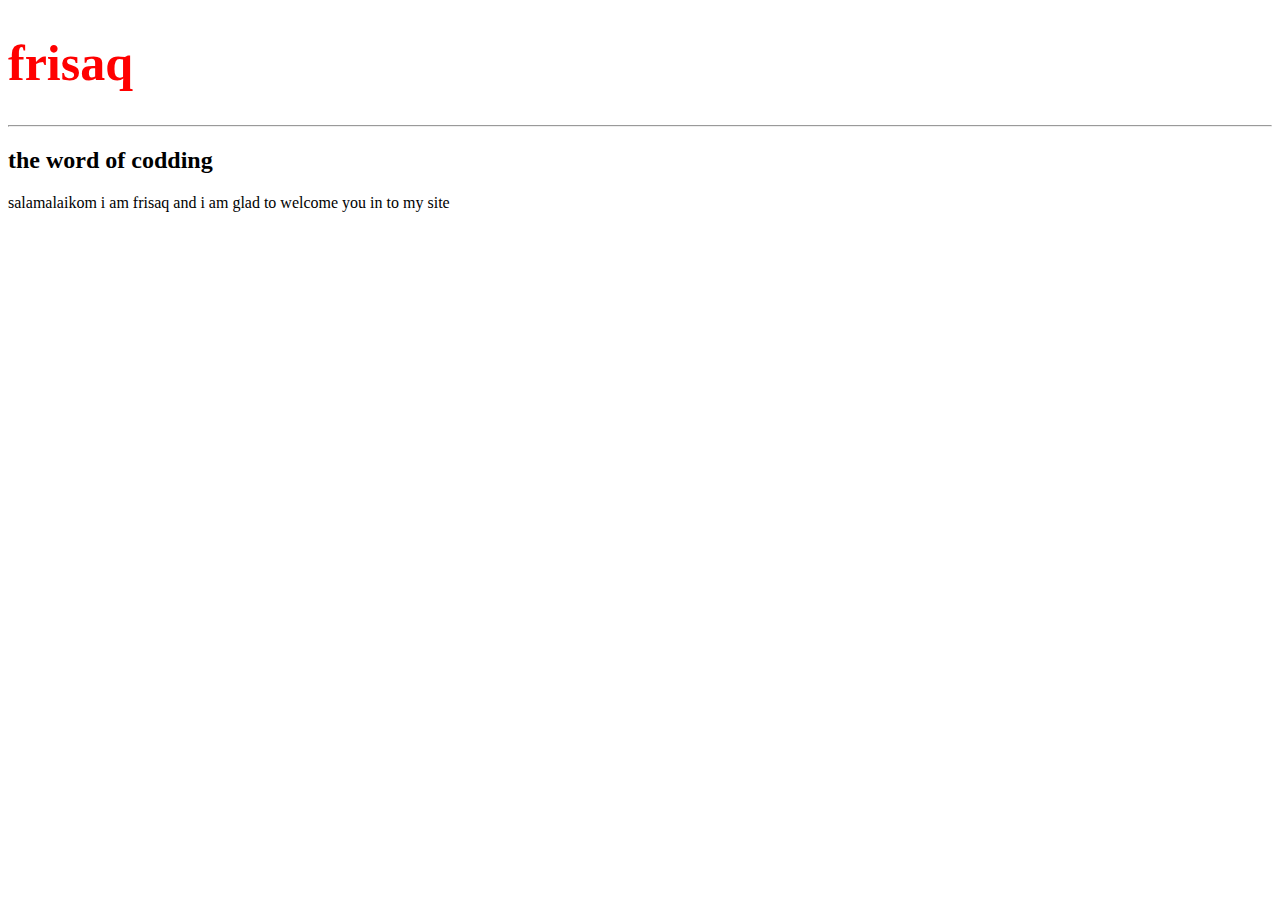
==== index.html @ 1bc95987 "initial commit" ====
<!doctype html>
<html>
<head>
	<link rel="stylesheet" type="text/css" href="style.css">

</head>
<body>
	<h1>
		frisaq
	</h1>
	<hr>
	<h2>
		the word of codding
	</h2>
	<p>
	salamalaikom 
	i am frisaq and i am glad to welcome you in to my site
	
</p>


</body>






</html>
---- style.css ----
h1{
	color:red;
	font-size: 50px;
}
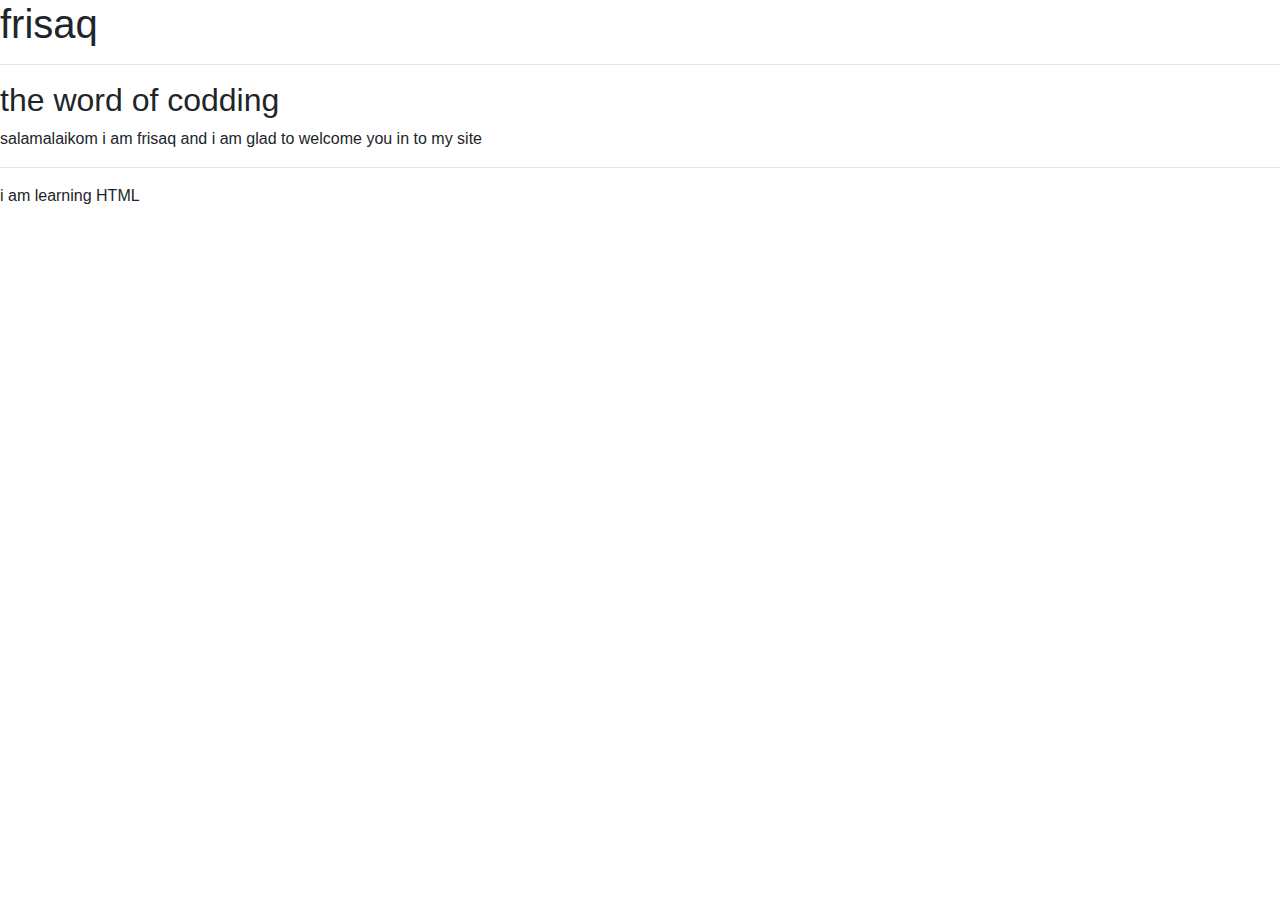
==== commit cd32f8b7: "add_bootstrap_links" ====
--- a/index.html
+++ b/index.html
@@ -1,7 +1,9 @@
-<!doctype html>
+<!DOCTYPE html>
 <html>
 <head>
 	<link rel="stylesheet" type="text/css" href="style.css">
+	<title>Frisaq_Site</title>
+	<link rel="stylesheet" href="https://stackpath.bootstrapcdn.com/bootstrap/4.1.2/css/bootstrap.min.css">
 
 </head>
 <body>
@@ -17,8 +19,12 @@
 	i am frisaq and i am glad to welcome you in to my site
 	
 </p>
+<hr>
+<p>
+	i am learning HTML
+</p>
 
-
+<script src="https://stackpath.bootstrapcdn.com/bootstrap/4.1.2/js/bootstrap.min.js" ></script>
 </body>
 
 
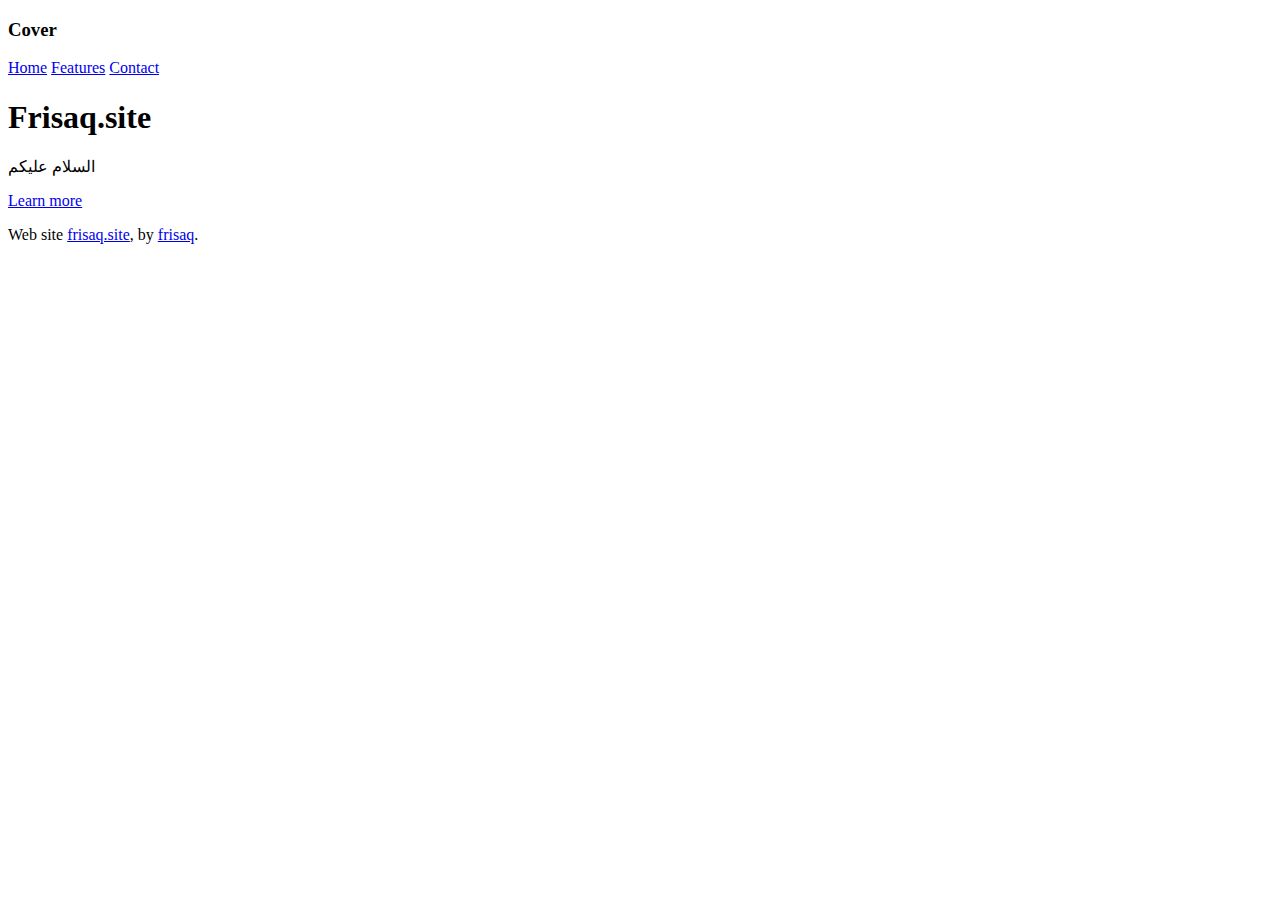
==== commit 4568f9e6: "Update index.html" ====
--- a/index.html
+++ b/index.html
@@ -1,35 +1,63 @@
 <!DOCTYPE html>
-<html>
-<head>
-	<link rel="stylesheet" type="text/css" href="style.css">
+
+<html lang="en">
+  <head>
+    <meta charset="utf-8">
+    <meta name="viewport" content="width=device-width, initial-scale=1, shrink-to-fit=no">
+    <meta name="description" content="">
+    <meta name="author" content="">
+    <link rel="icon" href="../../../../favicon.ico">
+
+    <!--<link rel="stylesheet" type="text/css" href="style.css"> -->
 	<title>Frisaq_Site</title>
-	<link rel="stylesheet" href="https://stackpath.bootstrapcdn.com/bootstrap/4.1.2/css/bootstrap.min.css">
 
-</head>
-<body>
-	<h1>
-		frisaq
-	</h1>
-	<hr>
-	<h2>
-		the word of codding
-	</h2>
-	<p>
-	salamalaikom 
-	i am frisaq and i am glad to welcome you in to my site
-	
-</p>
-<hr>
-<p>
-	i am learning HTML
-</p>
+    <title>Cover Template for Bootstrap</title>
 
-<script src="https://stackpath.bootstrapcdn.com/bootstrap/4.1.2/js/bootstrap.min.js" ></script>
-</body>
+    <!-- Bootstrap core CSS -->
+    <link href="../../dist/css/bootstrap.min.css" rel="stylesheet">
+
+    <!-- Custom styles for this template -->
+    <link href="cover.css" rel="stylesheet">
+  </head>
+
+  <body class="text-center">
+
+    <div class="cover-container d-flex w-100 h-100 p-3 mx-auto flex-column">
+      <header class="masthead mb-auto">
+        <div class="inner">
+          <h3 class="masthead-brand">Cover</h3>
+          <nav class="nav nav-masthead justify-content-center">
+            <a class="nav-link active" href="#">Home</a>
+            <a class="nav-link" href="#">Features</a>
+            <a class="nav-link" href="#">Contact</a>
+          </nav>
+        </div>
+      </header>
+
+      <main role="main" class="inner cover">
+        <h1 class="cover-heading">Frisaq.site</h1>
+        <p class="lead">السلام عليكم</p>
+        <p class="lead">
+          <a href="#" class="btn btn-lg btn-secondary">Learn more</a>
+        </p>
+      </main>
+
+      <footer class="mastfoot mt-auto">
+        <div class="inner">
+          <p>Web site <a href="#">frisaq.site</a>, by <a href="https://twitter.com/frisaq1">frisaq</a>.</p>
+        </div>
+      </footer>
+    </div>
 
 
+    <!-- Bootstrap core JavaScript
+    ================================================== -->
+    <!-- Placed at the end of the document so the pages load faster -->
+    <script src="https://code.jquery.com/jquery-3.3.1.slim.min.js" integrity="sha384-q8i/X+965DzO0rT7abK41JStQIAqVgRVzpbzo5smXKp4YfRvH+8abtTE1Pi6jizo" crossorigin="anonymous"></script>
+    <script>window.jQuery || document.write('<script src="../../assets/js/vendor/jquery-slim.min.js"><\/script>')</script>
+    <script src="../../assets/js/vendor/popper.min.js"></script>
+    <script src="../../dist/js/bootstrap.min.js"></script>
+  </body>
+</html>
 
 
-
-
-</html>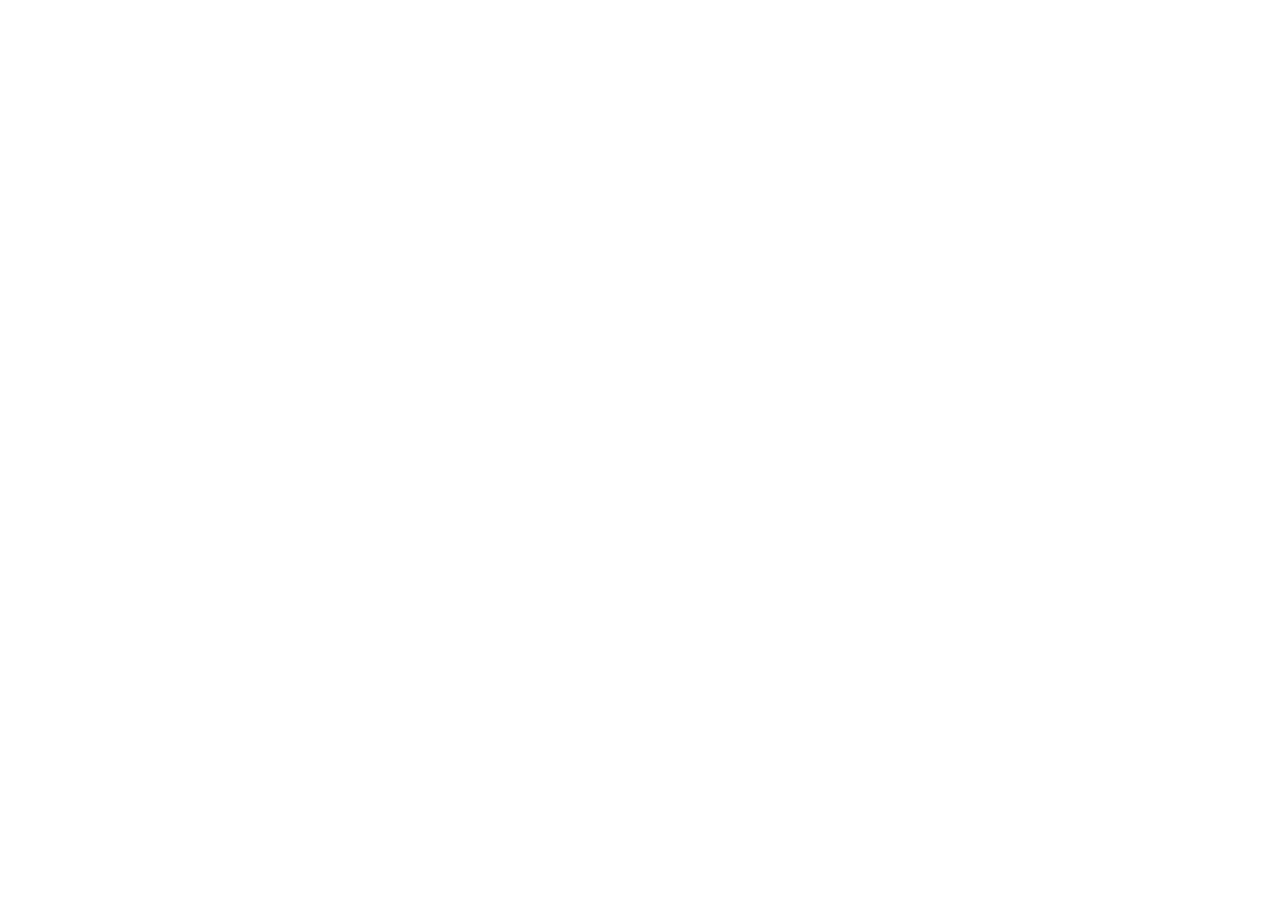
==== commit 0b380e37: "vscode" ====
--- a/index.html
+++ b/index.html
@@ -11,43 +11,18 @@
     <!--<link rel="stylesheet" type="text/css" href="style.css"> -->
 	<title>Frisaq_Site</title>
 
-    <title>Cover Template for Bootstrap</title>
+   
 
     <!-- Bootstrap core CSS -->
-    <link href="../../dist/css/bootstrap.min.css" rel="stylesheet">
+    <link href="./dist/bootstrap.min.css" rel="stylesheet">
 
     <!-- Custom styles for this template -->
-    <link href="cover.css" rel="stylesheet">
+    <link href="" rel="stylesheet">
   </head>
 
   <body class="text-center">
 
-    <div class="cover-container d-flex w-100 h-100 p-3 mx-auto flex-column">
-      <header class="masthead mb-auto">
-        <div class="inner">
-          <h3 class="masthead-brand">Cover</h3>
-          <nav class="nav nav-masthead justify-content-center">
-            <a class="nav-link active" href="#">Home</a>
-            <a class="nav-link" href="#">Features</a>
-            <a class="nav-link" href="#">Contact</a>
-          </nav>
-        </div>
-      </header>
-
-      <main role="main" class="inner cover">
-        <h1 class="cover-heading">Frisaq.site</h1>
-        <p class="lead">السلام عليكم</p>
-        <p class="lead">
-          <a href="#" class="btn btn-lg btn-secondary">Learn more</a>
-        </p>
-      </main>
-
-      <footer class="mastfoot mt-auto">
-        <div class="inner">
-          <p>Web site <a href="#">frisaq.site</a>, by <a href="https://twitter.com/frisaq1">frisaq</a>.</p>
-        </div>
-      </footer>
-    </div>
+    
 
 
     <!-- Bootstrap core JavaScript
--- a/style.css
+++ b/style.css
@@ -1,4 +1,4 @@
-h1{
+h3{
 	color:red;
 	font-size: 50px;
 }
